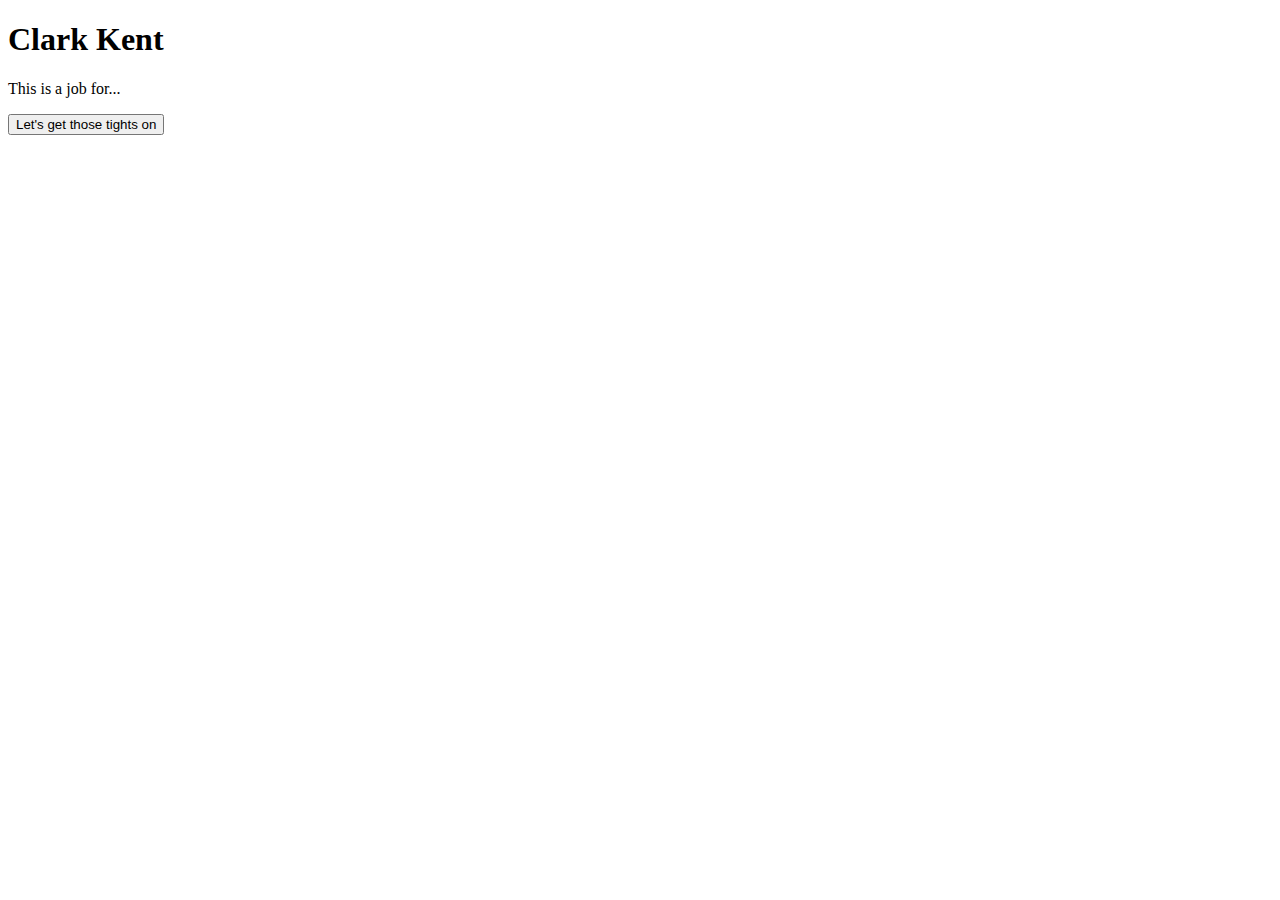
==== clarkKent-swap.html @ f8a80d3c "added clarkKent html and js" ====
<!DOCTYPE html>
<html lang="en">
<head>
    <meta charset="UTF-8">
    <meta name="viewport" content="width=device-width, initial-scale=1.0">
    <title>Clark Kent</title>
</head>
<body>
    <h1 id="myClarkKentHeader">Clark Kent</h1>
    <p id="myClarkKentParagraph">This is a job for...</p>
    <button id="mySupermanButton"> Let's get those tights on</button>
    <script src="clarkKent.js"></script>
</body>
</html>
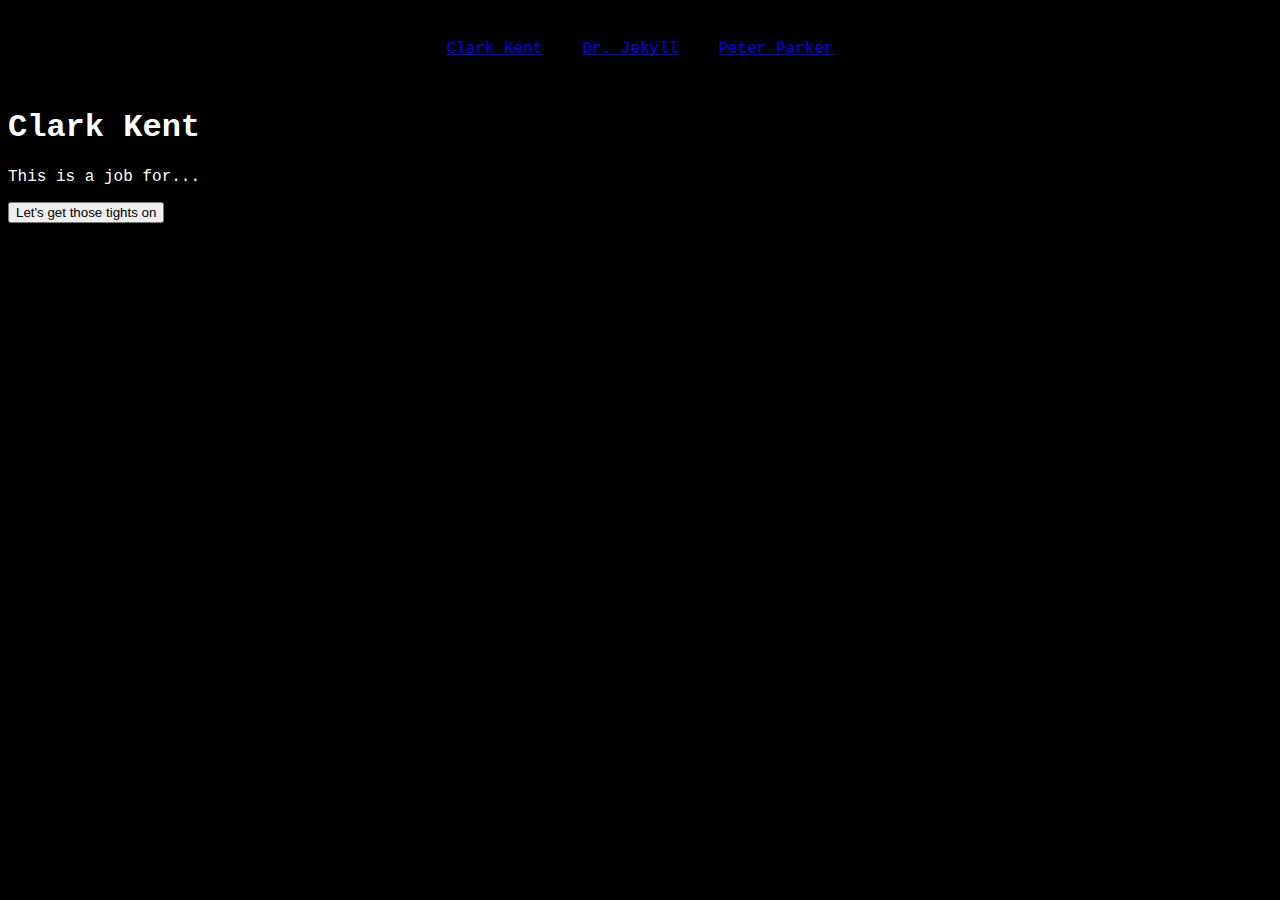
==== commit 0e7efa93: "finished buttons and added navigation" ====
--- a/clarkKent-swap.html
+++ b/clarkKent-swap.html
@@ -4,8 +4,20 @@
     <meta charset="UTF-8">
     <meta name="viewport" content="width=device-width, initial-scale=1.0">
     <title>Clark Kent</title>
+    <link href="style.css" rel="stylesheet" type="text/css">
 </head>
 <body>
+    <div>
+        <div>
+            <a href="clarkKent-swap.html">Clark Kent</a>
+        </div>
+        <div>
+            <a href="drJekyll-swap.html">Dr. Jekyll</a>
+        </div>
+        <div>
+            <a href="peterParker-swap.html">Peter Parker</a>
+        </div>
+    </div>
     <h1 id="myClarkKentHeader">Clark Kent</h1>
     <p id="myClarkKentParagraph">This is a job for...</p>
     <button id="mySupermanButton"> Let's get those tights on</button>
--- a/style.css
+++ b/style.css
@@ -0,0 +1,13 @@
+body {
+    background-color: black;
+    color: white;
+    font-family: 'Courier New';
+    }
+
+div {
+    display: flex;
+    padding: 10px;
+    margin: 10px;;
+    align-items: center;
+    justify-content: center;
+    }
